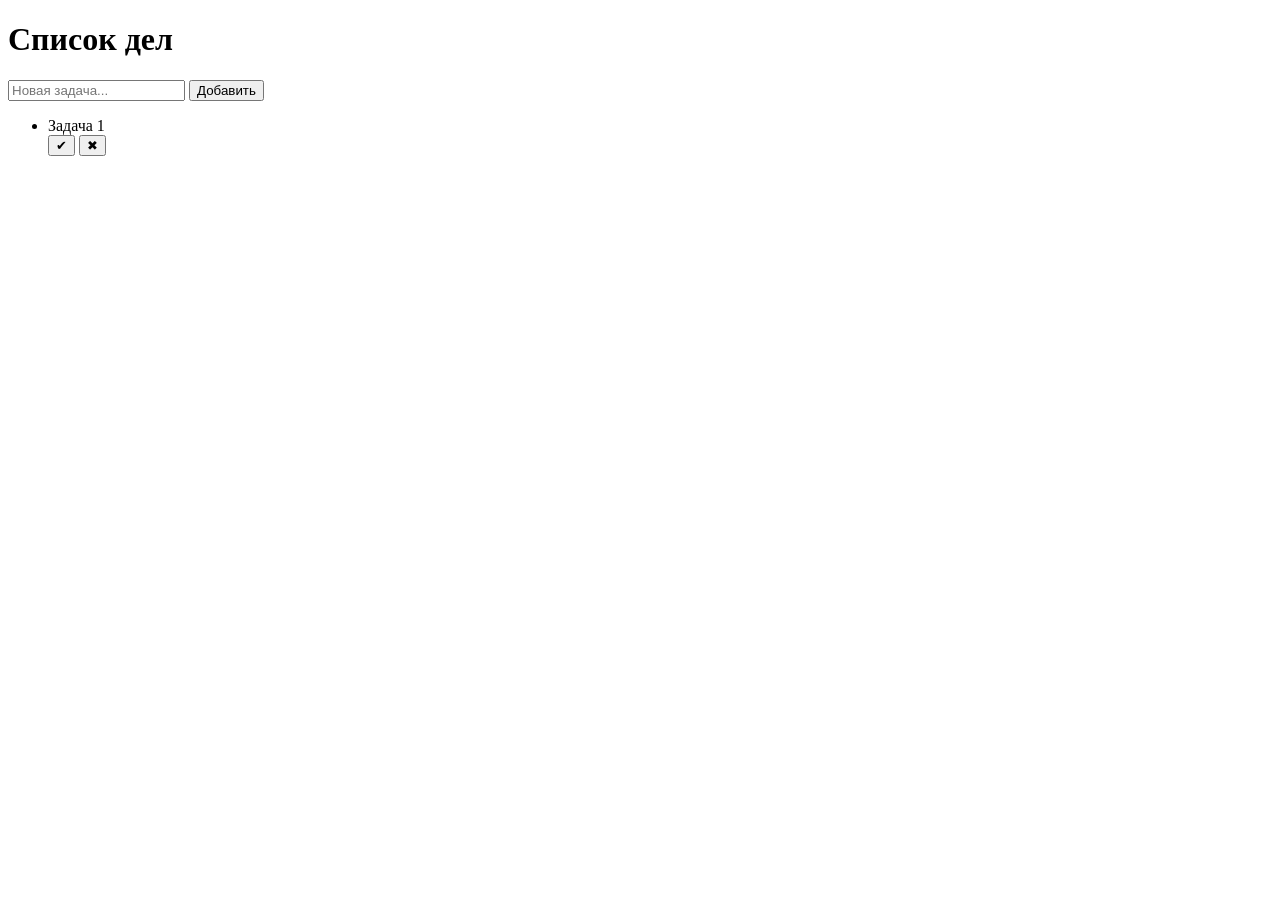
==== lesson-4.76/index.html @ eec049d6 "Add files via upload" ====
<!doctype html>
<html lang="ru">
	<head>
		<meta charset="UTF-8" />
		<meta name="viewport" content="width=device-width, initial-scale=1.0" />
		<title>Todo</title>
		<script src="/js/main.js" type="module" defer></script>
		<link href="/css/main.css" rel="stylesheet" />
	</head>
	<body>
		<div class="app">

			<h1 class="title">Список дел</h1>

			<form class="form">
				<input
					class="input"
					type="text"
					name="new-todo"
					placeholder="Новая задача..."
					autocomplete="off"
					required
				/>
				<button class="button-create button">Добавить</button>
			</form>

			<ul class="todos">
				<li class="todo">
					<div class="todo-text">Задача 1</div>
					<div class="todo-actions">
						<button class="button-complete button">&#10004</button>
						<button class="button-delete button">&#10006</button>
					</div>
				</li>
			</ul>

		</div>
	</body>
</html>
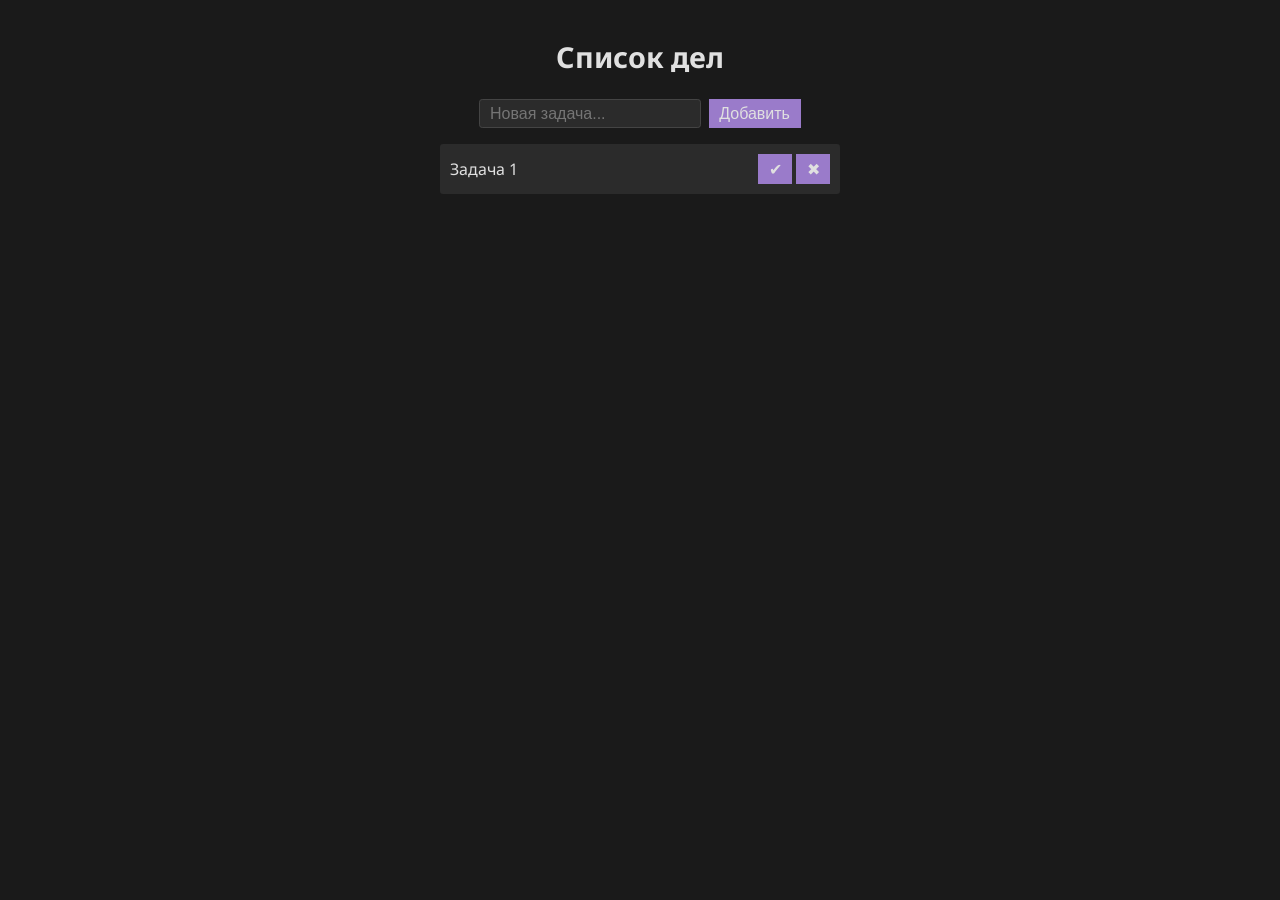
==== commit 8b6577c1: "Update index.html" ====
--- a/lesson-4.76/index.html
+++ b/lesson-4.76/index.html
@@ -4,8 +4,8 @@
 		<meta charset="UTF-8" />
 		<meta name="viewport" content="width=device-width, initial-scale=1.0" />
 		<title>Todo</title>
-		<script src="/js/main.js" type="module" defer></script>
-		<link href="/css/main.css" rel="stylesheet" />
+		<script src="js/main.js" type="module" defer></script>
+		<link href="css/main.css" rel="stylesheet" />
 	</head>
 	<body>
 		<div class="app">
--- a/lesson-4.76/css/main.css
+++ b/lesson-4.76/css/main.css
@@ -0,0 +1,160 @@
+@import url("https://fonts.googleapis.com/css2?family=Noto+Sans:ital,wght@0,100..900;1,100..900&display=swap");
+
+:root {
+	--box-sizing: border-box;
+	--background-color: #1a1a1a;
+	--card-background: #2b2b2b;
+	--text-color: #e0e0e0;
+	--accent-color: #9a7bca;
+
+	--border-color: #444444;
+	--border-width: 1px;
+	--border-style: solid;
+	--border-radius: 0.2rem;
+
+	--font-family-Noto-Sans: "Noto Sans";
+	--font-family-sans-serif: sans-serif;
+
+	--html-line-height: 1.2;
+
+	--body-min-height: 90vh;
+	--body-padding: 1rem;
+	--body-margin: 0;
+	--body-min-width: 360px;
+
+	--title-font-size: 1.8rem;
+	--title-padding: 0.3rem 0;
+
+	--form-max-width: 30rem;
+	--form-gap: 0.5rem;
+	--form-margin-bottom: 1rem;
+
+	--input-font-size: 1rem;
+	--input-padding: 0.3rem 0.6rem;
+	--input-height: 100%;
+
+	--button-font-size: 1rem;
+	--button-padding: 0.3rem 0.6rem;
+}
+
+html {
+	font-family: var(--font-family-Noto-Sans, --font-family-sans-serif);
+	color: var(--text-color);
+	background-color: var(--background-color);
+	line-height: var(--html-line-height);
+}
+
+*,
+*::before,
+*::after {
+	box-sizing: var(--box-sizing);
+}
+
+body {
+	min-height: var(--body-min-height);
+	min-width: var(--body-min-width);
+	padding: var(--body-padding);
+	margin: var(--body-margin);
+}
+
+.app {
+	display: flex;
+	flex-direction: column;
+	align-items: center;
+}
+
+.title {
+	font-size: var(--title-font-size);
+	padding: var(--title-padding);
+}
+
+.form {
+	display: flex;
+	max-width: var(--form-max-width);
+	align-items: center;
+	gap: var(--form-gap);
+	margin-bottom: var(--form-margin-bottom);
+}
+
+.input {
+	font-size: var(--input-font-size);
+	padding: var(--input-padding);
+	color: var(--text-color);
+	background-color: var(--card-background);
+	border: var(--border-width) var(--border-style) var(--border-color);
+	border-radius: var(--border-radius);
+	outline: none;
+	height: var(--input-height);
+}
+
+.input:focus {
+	border-color: var(--accent-color);
+}
+
+.button {
+	font-size: var(--button-font-size);
+	color: var(--text-color);
+	background-color: var(--accent-color);
+	border: var(--border-width) var(--border-style) var(--accent-color);
+	padding: var(--button-padding);
+	transition: opacity 0.2s;
+	outline: none;
+	cursor: pointer;
+}
+
+.button:not(:disabled):focus-visible {
+	outline: var(--border-width) var(--border-style) var(--accent-color);
+	outline-offset: 2px;
+}
+
+.button:disabled {
+	opacity: 0.8;
+	cursor: not-allowed;
+}
+
+@media (any-hover: hover) {
+	.button:not(:disabled):hover {
+		opacity: 0.85;
+	}
+}
+
+ul {
+	list-style: none;
+	margin: 0;
+	padding: 0;
+}
+
+.todos {
+	max-width: 25rem;
+	width: 100%;
+}
+
+.todo {
+	display: flex;
+	align-items: center;
+	justify-content: space-between;
+	gap: 1rem;
+	width: 100%;
+	padding: 0.6rem;
+	margin-bottom: 0.6rem;
+	border-radius: var(--border-radius);
+	background-color: var(--card-background);
+}
+
+.todo:last-child {
+	margin-bottom: 0;
+}
+
+.todo.completed {
+	opacity: 0.7;
+}
+
+.todo.completed .todo-text {
+	text-decoration: line-through;
+}
+
+.todo-actions {
+	display: flex;
+	gap: 0.25rem;
+	flex-shrink: 0;
+}
